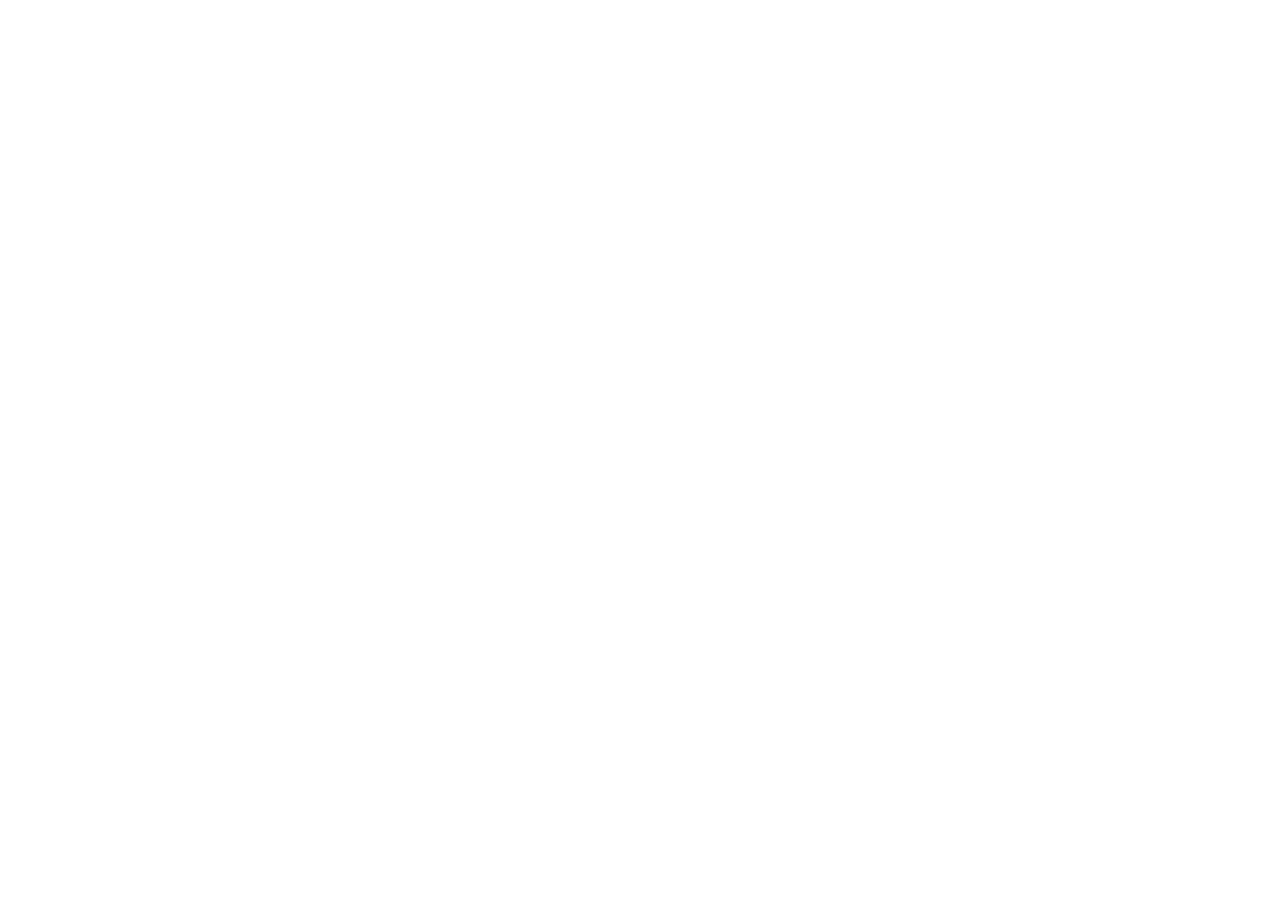
==== index.html @ 4f869787 "Colors." ====
<!DOCTYPE html>
<html lang="en" lang="fa">
  <head>
    <meta charset="UTF-8" />
    <meta name="viewport" content="width=device-width, initial-scale=1.0" />
    <title>OLI</title>
    <link rel="stylesheet" href="css/normalize.css" />
    <link rel="stylesheet" href="css/styles.css" />
  </head>
  <body></body>
</html>
---- css/styles.css ----
/* Colors */
:root {
    --color-primary: #6efafb;
    --color-turquoice-dark: #44dee3;
    --color-body: #c0c0c0;
    --color-h: #ff7f50;
    --color-seccondary: #ffdb58;
}
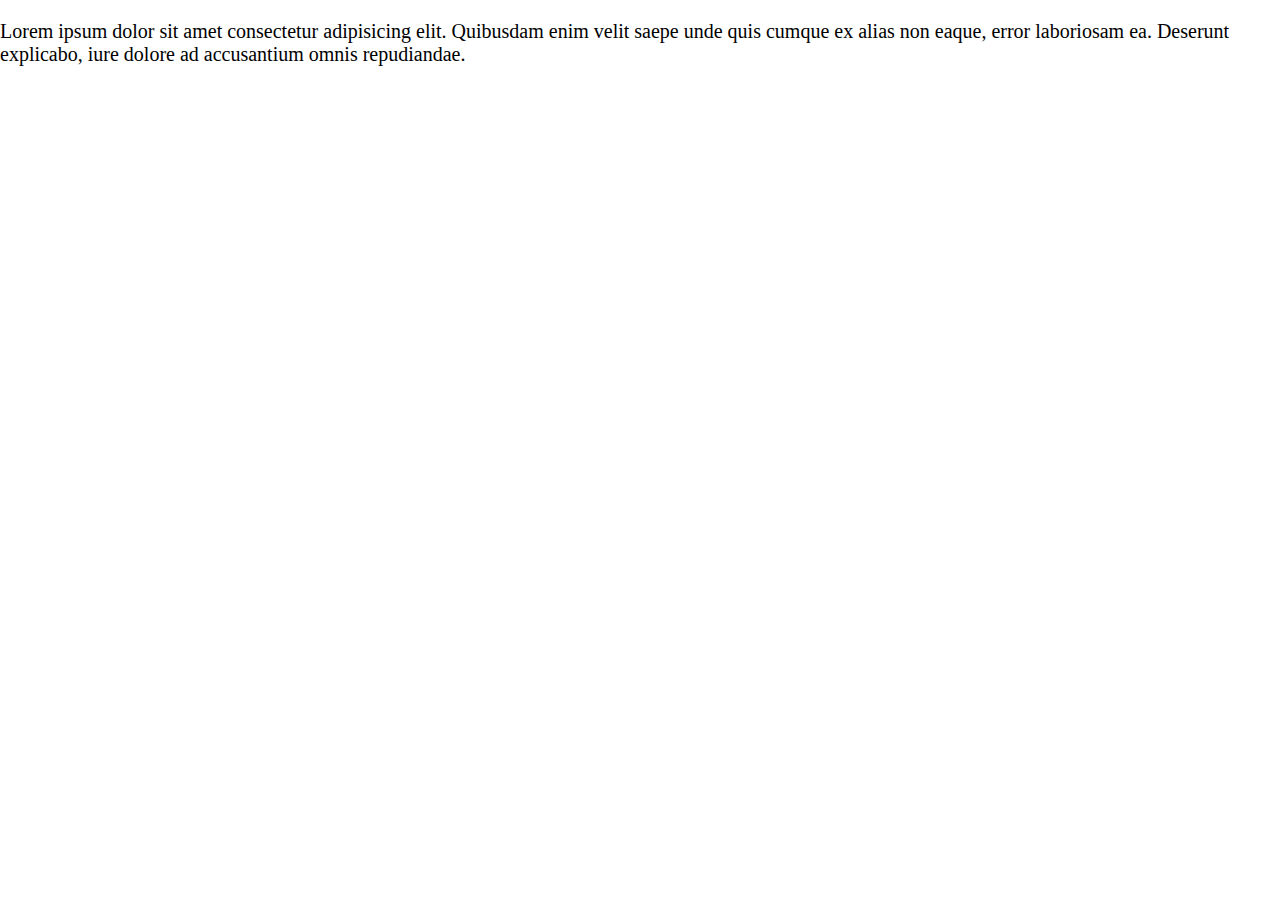
==== commit 29785cd2: "Typography." ====
--- a/index.html
+++ b/index.html
@@ -7,5 +7,11 @@
     <link rel="stylesheet" href="css/normalize.css" />
     <link rel="stylesheet" href="css/styles.css" />
   </head>
-  <body></body>
+  <body>
+    <p>
+      Lorem ipsum dolor sit amet consectetur adipisicing elit. Quibusdam enim
+      velit saepe unde quis cumque ex alias non eaque, error laboriosam ea.
+      Deserunt explicabo, iure dolore ad accusantium omnis repudiandae.
+    </p>
+  </body>
 </html>
--- a/css/styles.css
+++ b/css/styles.css
@@ -2,7 +2,38 @@
 :root {
     --color-primary: #6efafb;
     --color-turquoice-dark: #44dee3;
-    --color-body: #c0c0c0;
-    --color-h: #ff7f50;
+    --color-body: #000000;
+    --color-heading: #ff7f50;
     --color-seccondary: #ffdb58;
 }
+
+/* Typography */
+html {
+    font-size: 62.5%;
+}
+
+body {
+    font-size: 2rem;
+}
+
+h1, h2, h3 {
+    color: var(--color-heading);
+}
+
+h1 {
+    font-size: 3.4rem;
+}
+
+h2 {
+    font-size: 3rem;
+}
+
+h3 {
+    font-size: 2.4rem;
+}
+
+p {
+    color: var(--color-body);
+    font-size: 2rem;
+}
+
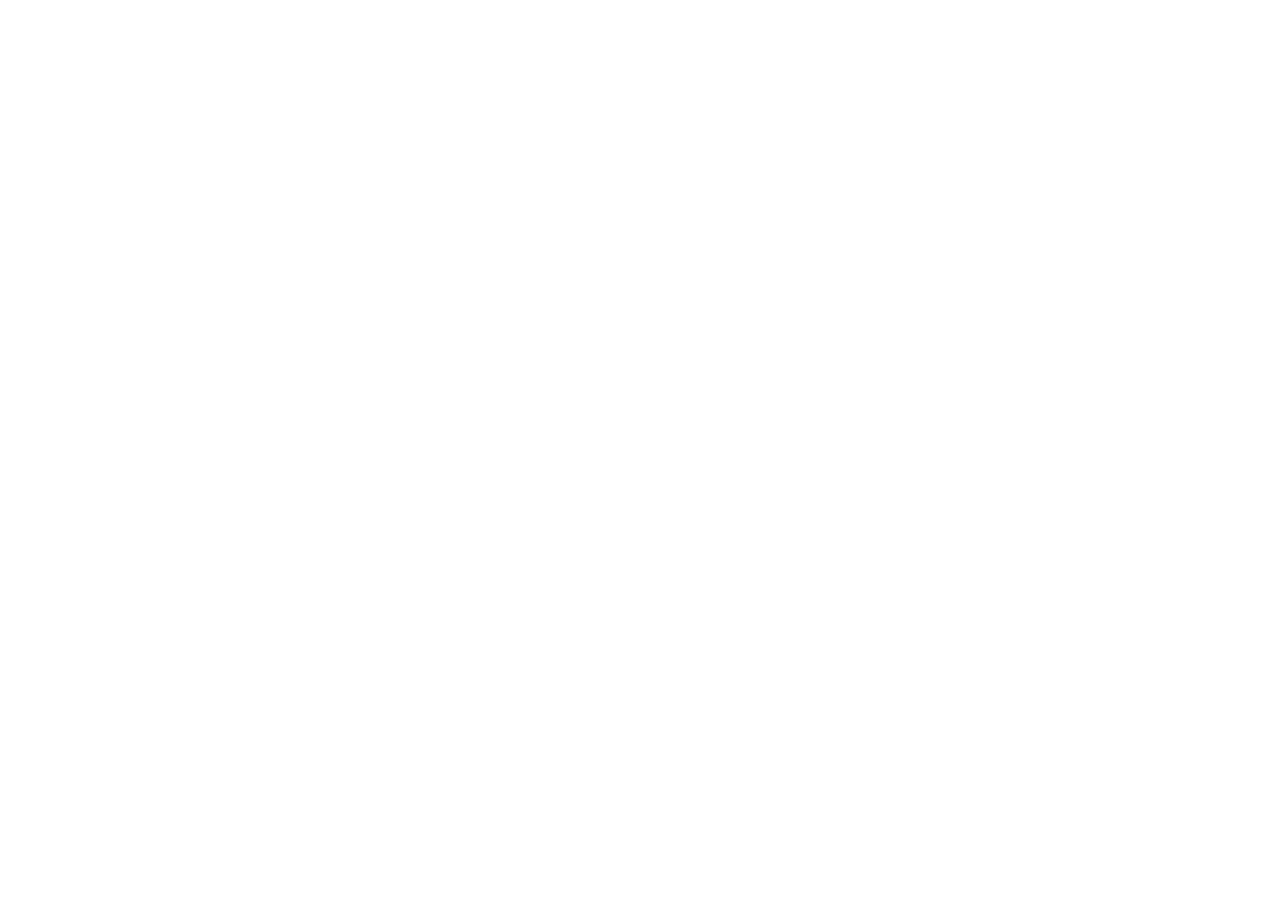
==== commit d3368b73: "fotns." ====
--- a/index.html
+++ b/index.html
@@ -1,5 +1,5 @@
 <!DOCTYPE html>
-<html lang="en" lang="fa">
+<html lang="en" lang="fa" dir="rtl">
   <head>
     <meta charset="UTF-8" />
     <meta name="viewport" content="width=device-width, initial-scale=1.0" />
@@ -7,11 +7,5 @@
     <link rel="stylesheet" href="css/normalize.css" />
     <link rel="stylesheet" href="css/styles.css" />
   </head>
-  <body>
-    <p>
-      Lorem ipsum dolor sit amet consectetur adipisicing elit. Quibusdam enim
-      velit saepe unde quis cumque ex alias non eaque, error laboriosam ea.
-      Deserunt explicabo, iure dolore ad accusantium omnis repudiandae.
-    </p>
-  </body>
+  <body></body>
 </html>
--- a/css/styles.css
+++ b/css/styles.css
@@ -12,12 +12,40 @@
     font-size: 62.5%;
 }
 
+@font-face {
+    font-family: iransans-medium;
+    font-style: none;
+    font-weight: 500;
+    src: url(/fonts/IRANSansWeb_Medium.woff),
+    url(/fonts/IRANSansWeb_Medium.woff2);
+}
+
+@font-face {
+    font-family: iransans-bold;
+    font-style: none;
+    font-weight: bold;
+    src: url(/fonts/IRANSansWeb_Bold.woff),
+    url(/fonts/IRANSansWeb_Bold.woff2);
+}
+
+@font-face {
+    font-family: iransans-light;
+    font-style: none;
+    font-weight: 200;
+    src: url(/fonts/IRANSansWeb_light.woff),
+    url(/fonts/IRANSansWeb_light.woff2);
+}
+
+
+
 body {
     font-size: 2rem;
+    font-family: iransans-medium;
 }
 
 h1, h2, h3 {
     color: var(--color-heading);
+    font-family: iransans-bold;
 }
 
 h1 {
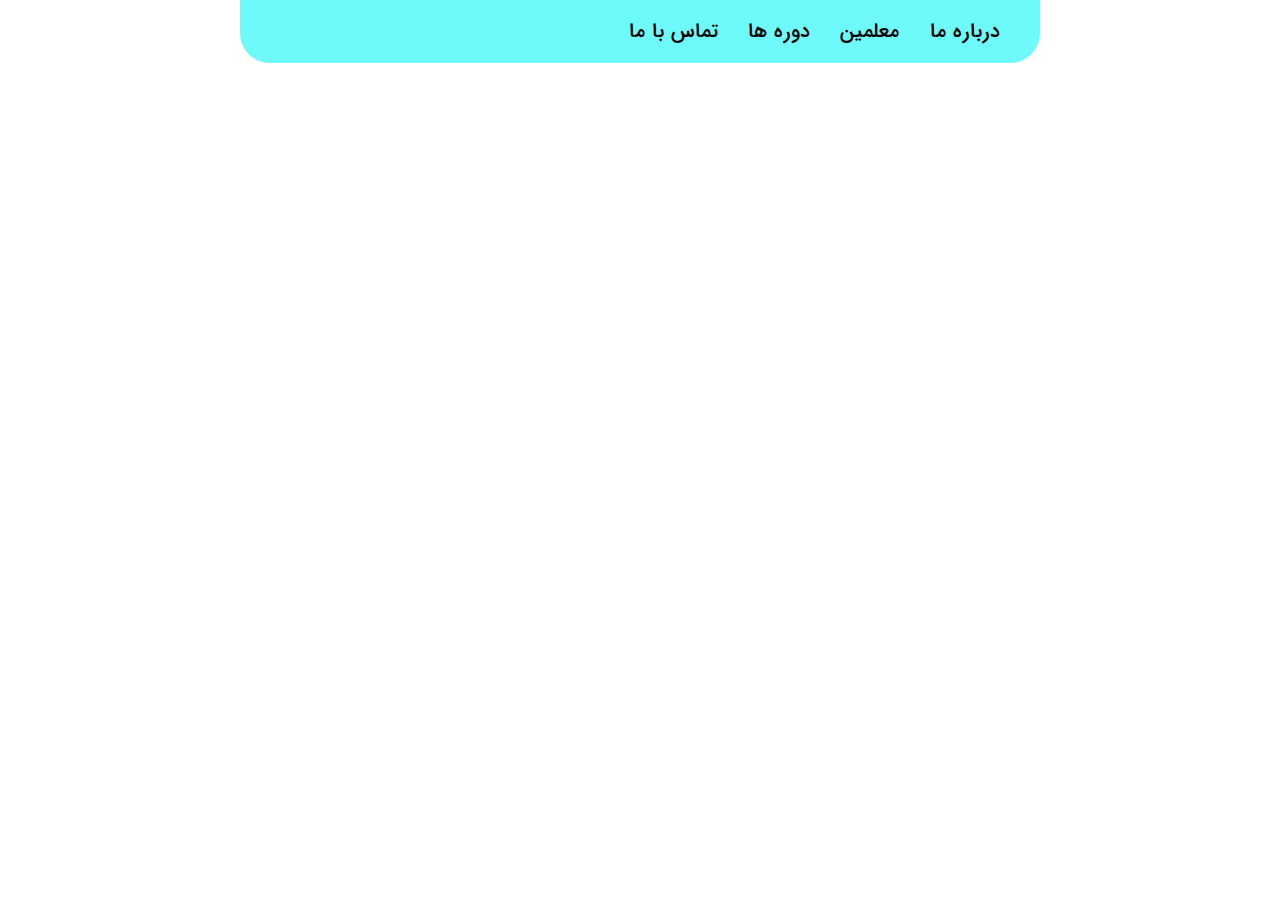
==== commit 6767caa8: "NavigationBar." ====
--- a/index.html
+++ b/index.html
@@ -7,5 +7,22 @@
     <link rel="stylesheet" href="css/normalize.css" />
     <link rel="stylesheet" href="css/styles.css" />
   </head>
-  <body></body>
+  <body>
+    <div class="nav">
+      <ul class="nav-ul">
+        <li class="decoration-none">
+          <a href="#" class="decoration-none"></a>درباره ما
+        </li>
+        <li class="decoration-none">
+          <a href="#" class="decoration-none"></a>معلمین
+        </li>
+        <li class="decoration-none">
+          <a href="#" class="decoration-none"></a>دوره ها
+        </li>
+        <li class="decoration-none">
+          <a href="#" class="decoration-none"></a>تماس با ما
+        </li>
+      </ul>
+    </div>
+  </body>
 </html>
--- a/css/styles.css
+++ b/css/styles.css
@@ -63,5 +63,45 @@
 p {
     color: var(--color-body);
     font-size: 2rem;
+    font-family: iransans-medium;
+}
+/* Navigation Bar */
+.decoration-none {
+    list-style: none;
+    text-decoration: none;
 }
 
+.nav {
+    background-color: var(--color-primary);
+    border-bottom-left-radius: 30px;
+    border-bottom-right-radius: 30px;
+    display: flex;
+    margin: 0 auto;
+    max-width: 500px;
+}
+.nav-ul {
+    display: flex;
+}
+
+.nav  li {
+    padding-left: 3rem;
+    font-size: 1.6rem;
+    transition: color .2s;
+}
+
+.nav li:hover {
+    color: var(--color-seccondary);
+    cursor: pointer;
+}
+
+@media screen and (min-width:768px) {
+    .nav {
+        max-width: 800px;
+        margin: 0 auto;
+    }
+
+    .nav li {
+        font-size: 2rem;
+        padding-left: 3rem;
+    }
+}
